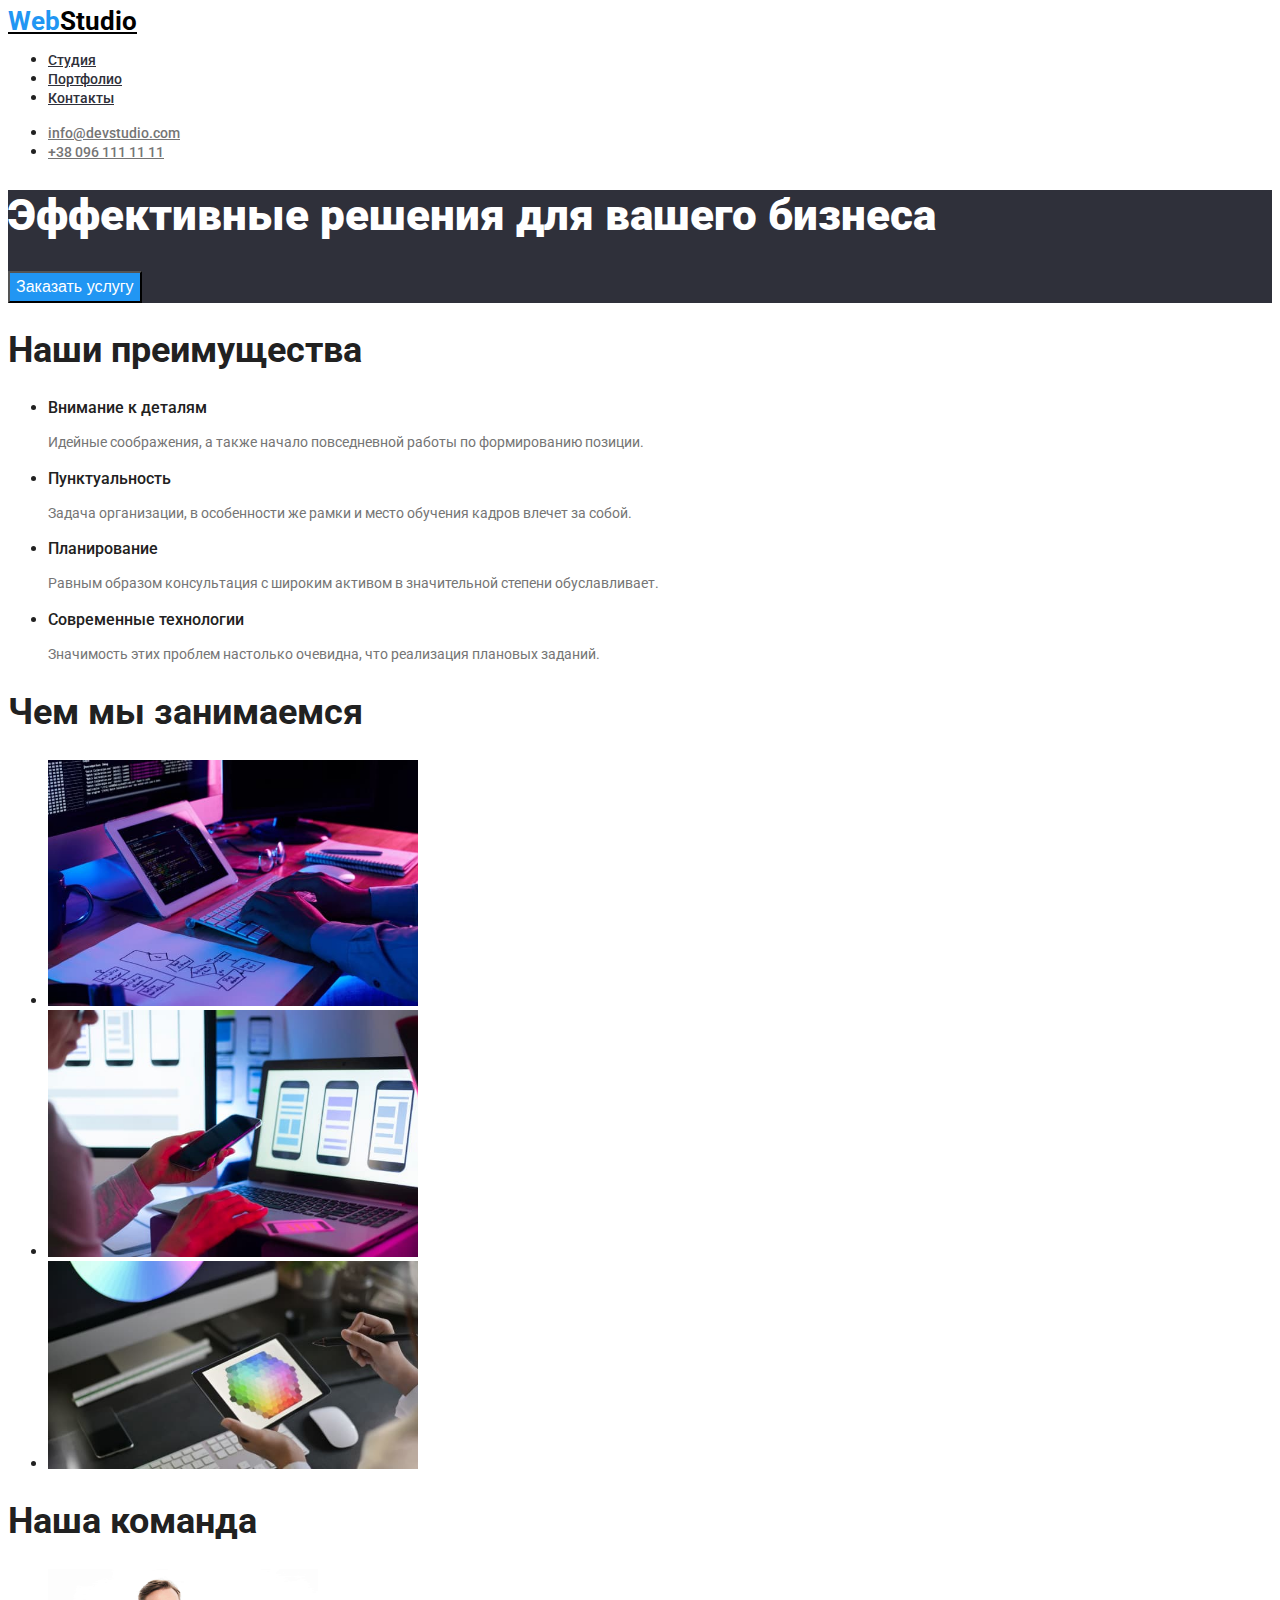
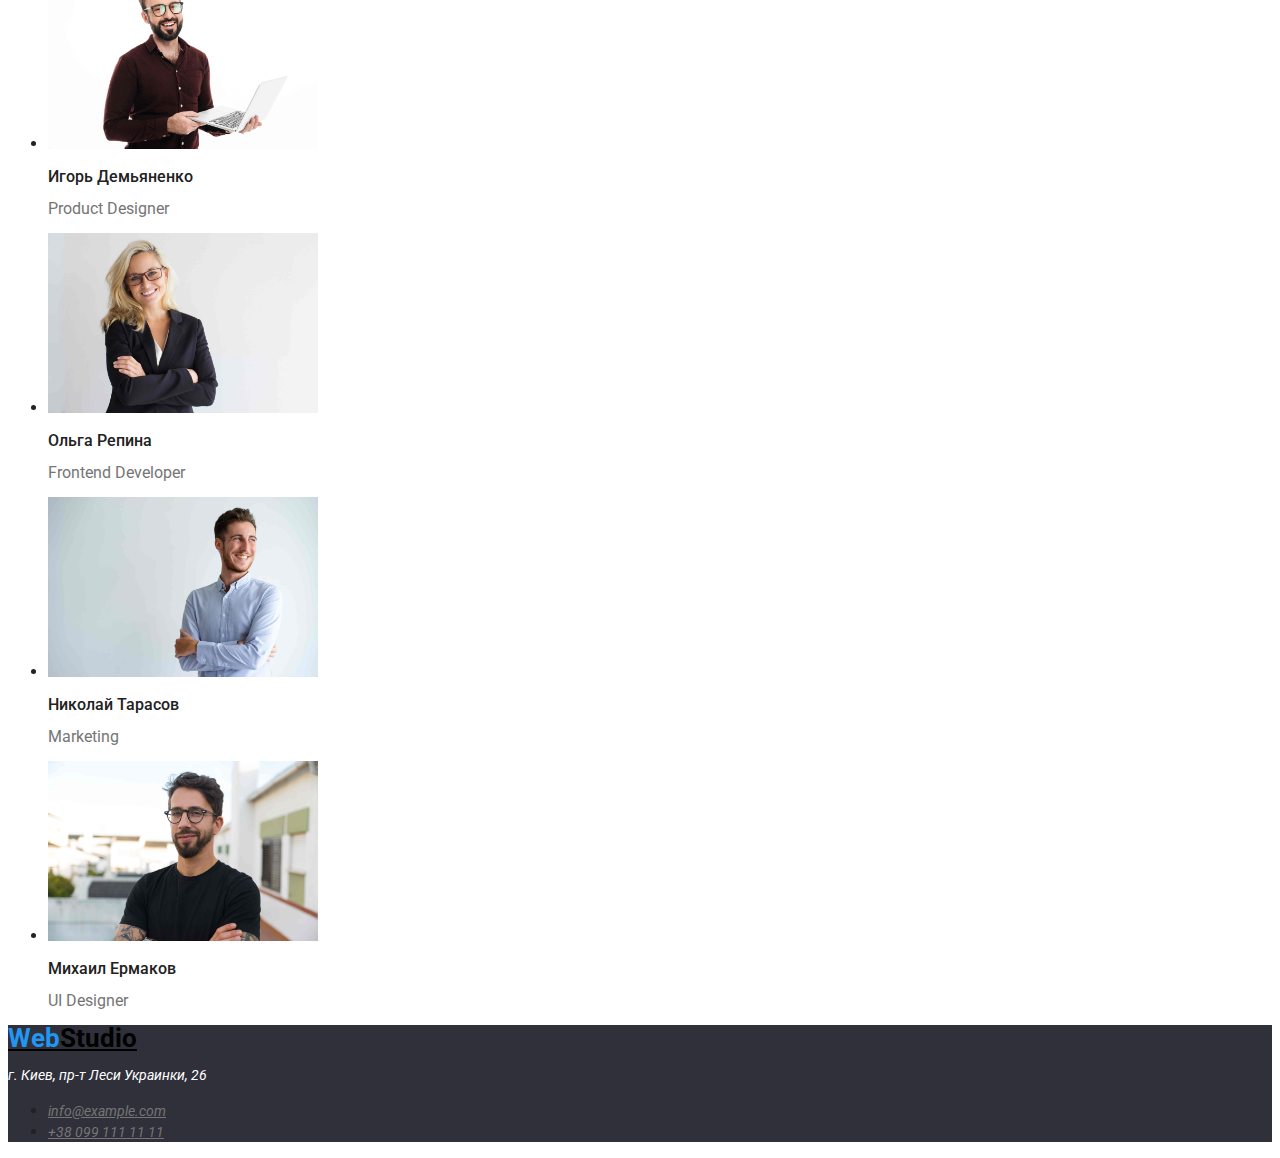
==== index.html @ 0beffd98 "initial commit" ====
<!DOCTYPE html>
<html lang="ru">
  <head>
    <meta charset="UTF-8" />
    <meta http-equiv="X-UA-Compatible" content="IE=edge" />
    <meta name="viewport" content="width=device-width, initial-scale=1.0" />
    <title>WebStudio</title>
    <link
      href="https://fonts.googleapis.com/css2?family=Raleway:wght@700&family=Roboto:wght@400;500;700;900&display=swap"
      rel="stylesheet"
    />
    <link rel="stylesheet" href="./css/styles.css" />
  </head>
  <body>
    <header>
      <a href="./index.html" class="logo"
        ><span class="logo-item">Web</span>Studio</a
      >
      <nav>
        <ul>
          <li>
            <a href="./index.html" class="navigation-link">Студия</a>
          </li>
          <li>
            <a href="./portfolio.html" class="navigation-link">Портфолио</a>
          </li>
          <li><a href="" class="navigation-link">Контакты</a></li>
        </ul>
      </nav>
      <ul>
        <li>
          <a href="mailto:info@devstudio.com" class="contact-link"
            >info@devstudio.com</a
          >
        </li>
        <li>
          <a href="tel:+380961111111" class="contact-link">+38 096 111 11 11</a>
        </li>
      </ul>
    </header>

    <main>
      <section class="hero">
        <h1 class="mainpage-heading1">
          Эффективные решения для вашего бизнеса
        </h1>
        <button type="button" class="order-button">Заказать услугу</button>
      </section>
      <section>
        <h2 class="mainpage-heading2">Наши преимущества</h2>
        <ul>
          <li>
            <h3 class="feature-heading">Внимание к деталям</h3>
            <p class="feature-text">
              Идейные соображения, а также начало повседневной работы по
              формированию позиции.
            </p>
          </li>
          <li>
            <h3 class="feature-heading">Пунктуальность</h3>
            <p class="feature-text">
              Задача организации, в особенности же рамки и место обучения кадров
              влечет за собой.
            </p>
          </li>
          <li>
            <h3 class="feature-heading">Планирование</h3>
            <p class="feature-text">
              Равным образом консультация с широким активом в значительной
              степени обуславливает.
            </p>
          </li>
          <li>
            <h3 class="feature-heading">Современные технологии</h3>
            <p class="feature-text">
              Значимость этих проблем настолько очевидна, что реализация
              плановых заданий.
            </p>
          </li>
        </ul>
      </section>
      <section>
        <h2 class="mainpage-heading2">Чем мы занимаемся</h2>
        <ul>
          <li>
            <img
              src="./images/mainpage/1.jpg"
              alt="Человек набирает код на клавиатуре"
              width="370"
            />
          </li>
          <li>
            <img
              src="./images/mainpage/2.jpg"
              alt="Человек держит смартфон в руке"
              width="370"
            />
          </li>
          <li>
            <img
              src="./images/mainpage/3.jpg"
              alt="Человек держит планшет с палитрой цветов на экране"
              width="370"
            />
          </li>
        </ul>
      </section>
      <section>
        <h2 class="mainpage-heading2">Наша команда</h2>
        <ul>
          <li>
            <img
              src="./images/mainpage/demyanenko.jpg"
              alt="Игорь Демьяненко"
              width="270"
            />
            <h3 class="team-heading">Игорь Демьяненко</h3>
            <p lang="en" class="team-text">Product Designer</p>
          </li>
          <li>
            <img
              src="./images/mainpage/repina.jpg"
              alt="Ольга Репина"
              width="270"
            />
            <h3 class="team-heading">Ольга Репина</h3>
            <p lang="en" class="team-text">Frontend Developer</p>
          </li>
          <li>
            <img
              src="./images/mainpage/tarasov.jpg"
              alt="Николай Тарасов"
              width="270"
            />
            <h3 class="team-heading">Николай Тарасов</h3>
            <p lang="en" class="team-text">Marketing</p>
          </li>
          <li>
            <img
              src="./images/mainpage/ermakov.jpg"
              alt="Михаил Ермаков"
              width="270"
            />
            <h3 class="team-heading">Михаил Ермаков</h3>
            <p lang="en" class="team-text">UI Designer</p>
          </li>
        </ul>
      </section>
    </main>

    <footer class="footer">
      <a href="./index.html" class="logo"
        ><span class="logo-item">Web</span>Studio</a
      >
      <address>
        <p class="address-place">г. Киев, пр-т Леси Украинки, 26</p>
        <ul>
          <li>
            <a href="mailto:info@example.com" class="address-link"
              >info@example.com</a
            >
          </li>
          <li>
            <a href="tel:+380991111111" class="address-link"
              >+38 099 111 11 11</a
            >
          </li>
        </ul>
      </address>
    </footer>
  </body>
</html>
---- css/styles.css ----
body {
    font-family: 'Roboto', 'Open Sans', 'Helvetica Neue', sans-serif;
    color: #212121;
    --brand-color: #2196F3;
    /* Ниже цвет фона для контраста с белым текстом, как на макете, не знаю, нужно ли на этом этапе */
    --background-color: #2F303A;
    --text-color: #757575;    
    --alternate-text-color: #fff;
}

.logo {
    color: #000;
    font-size: 26px;
    line-height: 100%;
    font-weight: 700;
}

.logo-item {
    color: var(--brand-color);
}

.navigation-link {
    color: var(--background-color);
    font-size: 14px;
    line-height: 100%;
    font-weight: 500;
}

.navigation-link:hover,
.navigation-link:focus {
    color: var(--brand-color);
}

.contact-link {
    color: var(--text-color);
    font-size: 14px;
    line-height: 100%;
    font-weight: 500;
}

.contact-link:hover,
.contact-link:focus {
    color: var(--brand-color);
}

.hero {
    background-color: var(--background-color);
}

.mainpage-heading1 {
    font-size: 44px;
    line-height: 116%;
    font-weight: 900;
    color: var(--alternate-text-color);
}

.order-button {
    background-color: var(--brand-color);
    color: var(--alternate-text-color);
    font-size: 16px;
    line-height: 160%;
}

.mainpage-heading2 {
    font-size: 36px;
    line-height: 100%;
}

.feature-heading {
    font-size: 16px;
    line-height: 100%;
    font-weight: 500;
}

.feature-text {
    color: var(--text-color);;
    font-size: 14px;
    line-height: 146%;
}

.team-heading {
    font-size: 16px;
    line-height: 100%;
    font-weight: 500;
}

.team-text {
    color: var(--text-color);
    font-size: 16px;
    line-height: 100%;
}

.filters-button {
    font-size: 16px;
    line-height: 139%;
    font-weight: 500;
}

.order-button,
.filters-button {
    cursor: pointer;
}

.filters-button:hover, .filters-button:focus {
    background-color: var(--brand-color);
    color: var(--alternate-text-color);
}

.project-heading {
    font-size: 18px;
    line-height: 171%;
}

.project-text {
    color: var(--text-color);
    font-size: 16px;
    line-height: 160%;
}

.footer {
    background-color: var(--background-color);
}

.address-place {
    color: var(--alternate-text-color);
    font-size: 14px;
    line-height: 146%;
}

.address-link {
    color: var(--text-color);
    font-size: 14px;
    line-height: 146%;
}

.address-link:hover, .address-link:focus {
    color: var(--brand-color);    
}
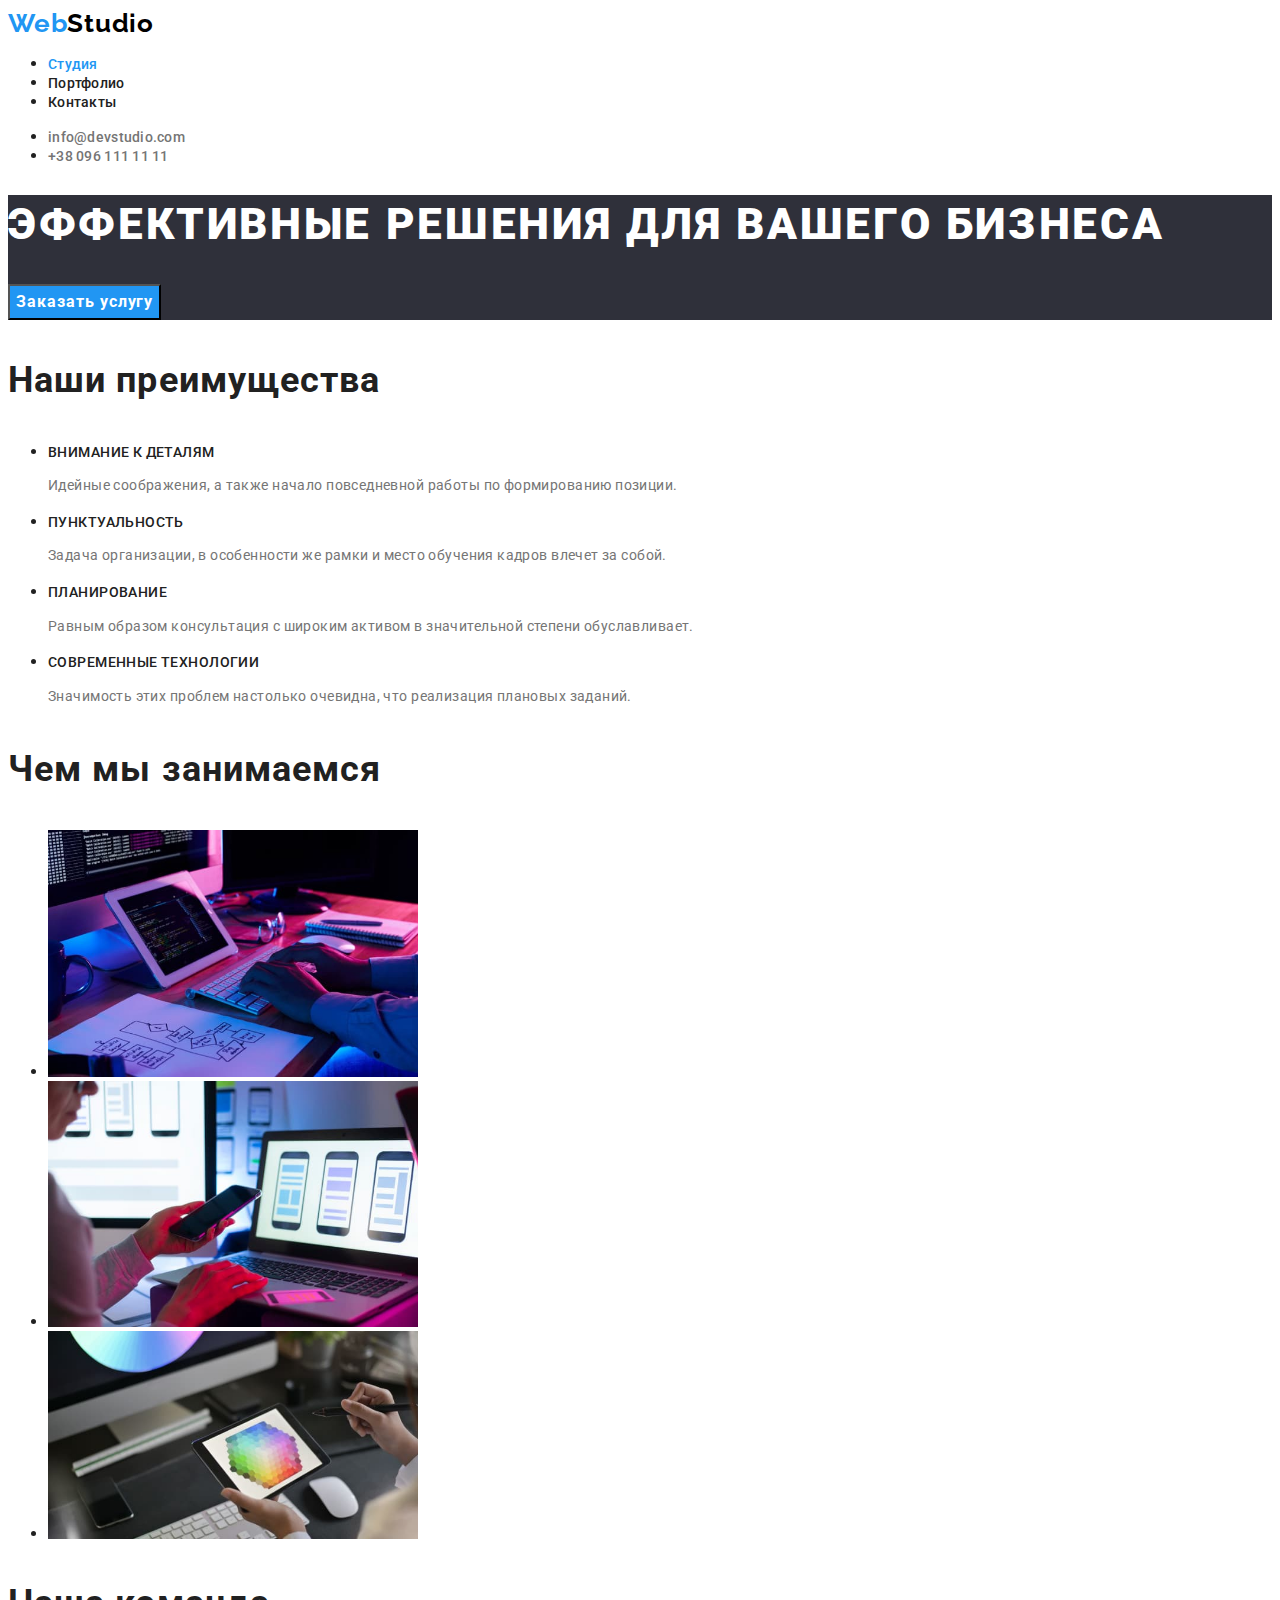
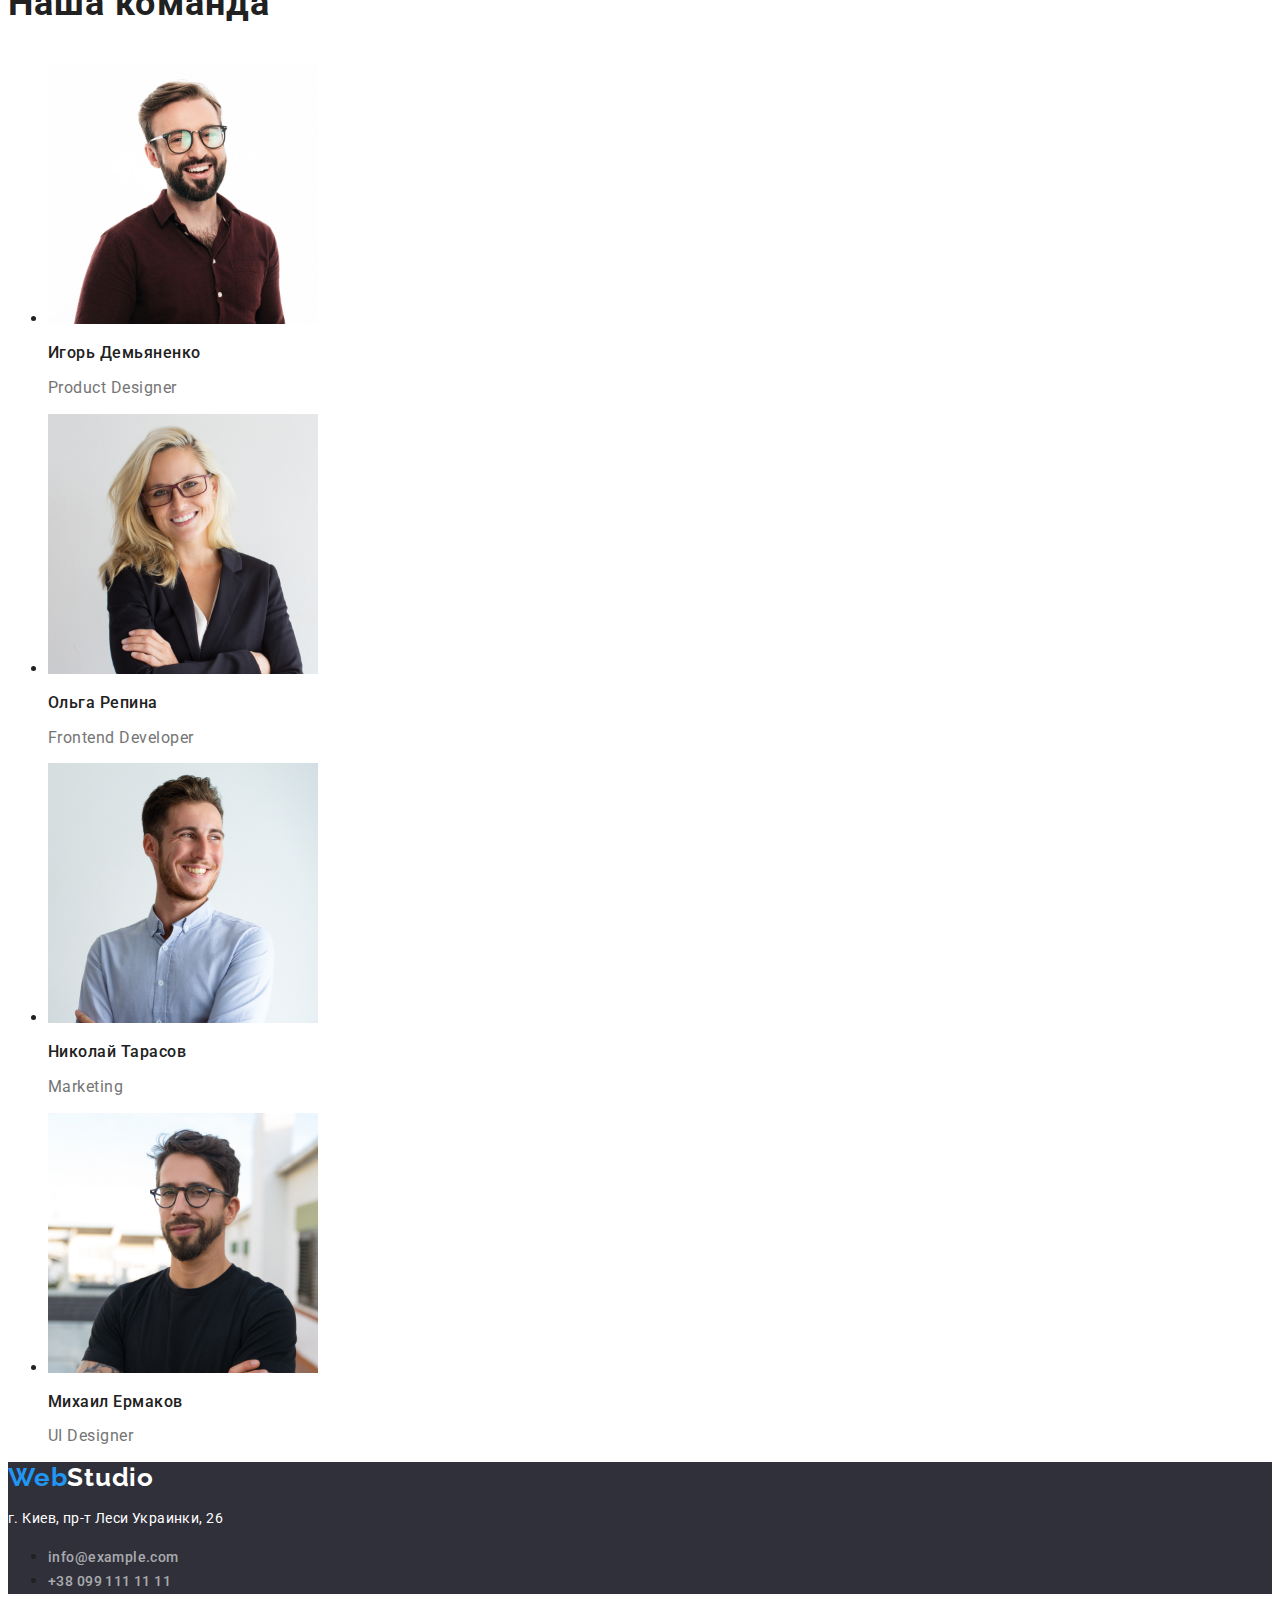
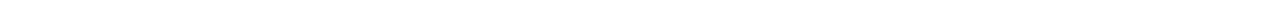
==== commit 8474a9aa: "update index.html" ====
--- a/index.html
+++ b/index.html
@@ -4,12 +4,12 @@
     <meta charset="UTF-8" />
     <meta http-equiv="X-UA-Compatible" content="IE=edge" />
     <meta name="viewport" content="width=device-width, initial-scale=1.0" />
-    <title>WebStudio</title>
     <link
       href="https://fonts.googleapis.com/css2?family=Raleway:wght@700&family=Roboto:wght@400;500;700;900&display=swap"
       rel="stylesheet"
     />
     <link rel="stylesheet" href="./css/styles.css" />
+    <title>WebStudio</title>
   </head>
   <body>
     <header>
@@ -19,7 +19,9 @@
       <nav>
         <ul>
           <li>
-            <a href="./index.html" class="navigation-link">Студия</a>
+            <a href="./index.html" class="current-link navigation-link"
+              >Студия</a
+            >
           </li>
           <li>
             <a href="./portfolio.html" class="navigation-link">Портфолио</a>
@@ -149,10 +151,10 @@
     </main>
 
     <footer class="footer">
-      <a href="./index.html" class="logo"
+      <a href="./index.html" class="logo footer-logo"
         ><span class="logo-item">Web</span>Studio</a
       >
-      <address>
+      <address class="address">
         <p class="address-place">г. Киев, пр-т Леси Украинки, 26</p>
         <ul>
           <li>
--- a/css/styles.css
+++ b/css/styles.css
@@ -2,7 +2,6 @@
     font-family: 'Roboto', 'Open Sans', 'Helvetica Neue', sans-serif;
     color: #212121;
     --brand-color: #2196F3;
-    /* Ниже цвет фона для контраста с белым текстом, как на макете, не знаю, нужно ли на этом этапе */
     --background-color: #2F303A;
     --text-color: #757575;    
     --alternate-text-color: #fff;
@@ -10,9 +9,16 @@
 
 .logo {
     color: #000;
+    font-family: 'Raleway';
     font-size: 26px;
-    line-height: 100%;
+    line-height: 1.17;
     font-weight: 700;
+    letter-spacing: 0.78px;
+    text-decoration: none;
+}
+
+.footer-logo {
+    color: #fff;
 }
 
 .logo-item {
@@ -20,10 +26,16 @@
 }
 
 .navigation-link {
-    color: var(--background-color);
+    color: #212121;
     font-size: 14px;
-    line-height: 100%;
+    line-height: 1.17;
     font-weight: 500;
+    letter-spacing: 0.28px;
+    text-decoration: none;
+}
+
+.current-link {
+    color: var(--brand-color);
 }
 
 .navigation-link:hover,
@@ -34,8 +46,10 @@
 .contact-link {
     color: var(--text-color);
     font-size: 14px;
-    line-height: 100%;
+    line-height: 1.17;
     font-weight: 500;
+    letter-spacing: 0.28px;
+    text-decoration: none;
 }
 
 .contact-link:hover,
@@ -48,57 +62,70 @@
 }
 
 .mainpage-heading1 {
+    color: var(--alternate-text-color);
     font-size: 44px;
-    line-height: 116%;
+    line-height: 1.36;
     font-weight: 900;
-    color: var(--alternate-text-color);
+    letter-spacing: 2.64px;
+    text-transform: uppercase;
+    text-decoration: none;
 }
 
 .order-button {
     background-color: var(--brand-color);
     color: var(--alternate-text-color);
     font-size: 16px;
-    line-height: 160%;
+    line-height: 1.88;
+    font-weight: 700;
+    letter-spacing: 0.96px;
 }
 
 .mainpage-heading2 {
     font-size: 36px;
-    line-height: 100%;
+    line-height: 1.71;
+    letter-spacing: 1.08px;
 }
 
 .feature-heading {
-    font-size: 16px;
-    line-height: 100%;
+    font-size: 14px;
+    line-height: 1.17;
     font-weight: 500;
+    letter-spacing: 0.42px;
+    text-transform: uppercase;
 }
 
 .feature-text {
     color: var(--text-color);;
     font-size: 14px;
-    line-height: 146%;
+    line-height: 1.71;
+    letter-spacing: 0.42px;
 }
 
 .team-heading {
     font-size: 16px;
-    line-height: 100%;
+    line-height: 1.17;
     font-weight: 500;
+    letter-spacing: 0.48px;
 }
 
 .team-text {
     color: var(--text-color);
-    font-size: 16px;
-    line-height: 100%;
+    line-height: 1.17;
+    letter-spacing: 0.48px;
 }
 
 .filters-button {
+    background-color: #F5F4FA;
     font-size: 16px;
-    line-height: 139%;
+    line-height: 1.63;
     font-weight: 500;
+    letter-spacing: 0.48px;
 }
 
 .order-button,
 .filters-button {
     cursor: pointer;
+    font-family: inherit;
 }
 
 .filters-button:hover, .filters-button:focus {
@@ -108,29 +135,38 @@
 
 .project-heading {
     font-size: 18px;
-    line-height: 171%;
+    line-height: 2.0;
+    letter-spacing: 1.08px;
 }
 
 .project-text {
     color: var(--text-color);
-    font-size: 16px;
-    line-height: 160%;
+    line-height: 1.88;
+    letter-spacing: 0.48px;
 }
 
 .footer {
     background-color: var(--background-color);
 }
 
+.address {
+    font-style: normal;
+}
+
 .address-place {
     color: var(--alternate-text-color);
     font-size: 14px;
-    line-height: 146%;
+    line-height: 1.71;
+    letter-spacing: 0.42px;
 }
 
 .address-link {
-    color: var(--text-color);
+    color:rgba(255, 255, 255, 0.6);
     font-size: 14px;
-    line-height: 146%;
+    line-height: 1.71;
+    font-weight: 500;
+    text-decoration: none;
+    letter-spacing: 0.42px;
 }
 
 .address-link:hover, .address-link:focus {
